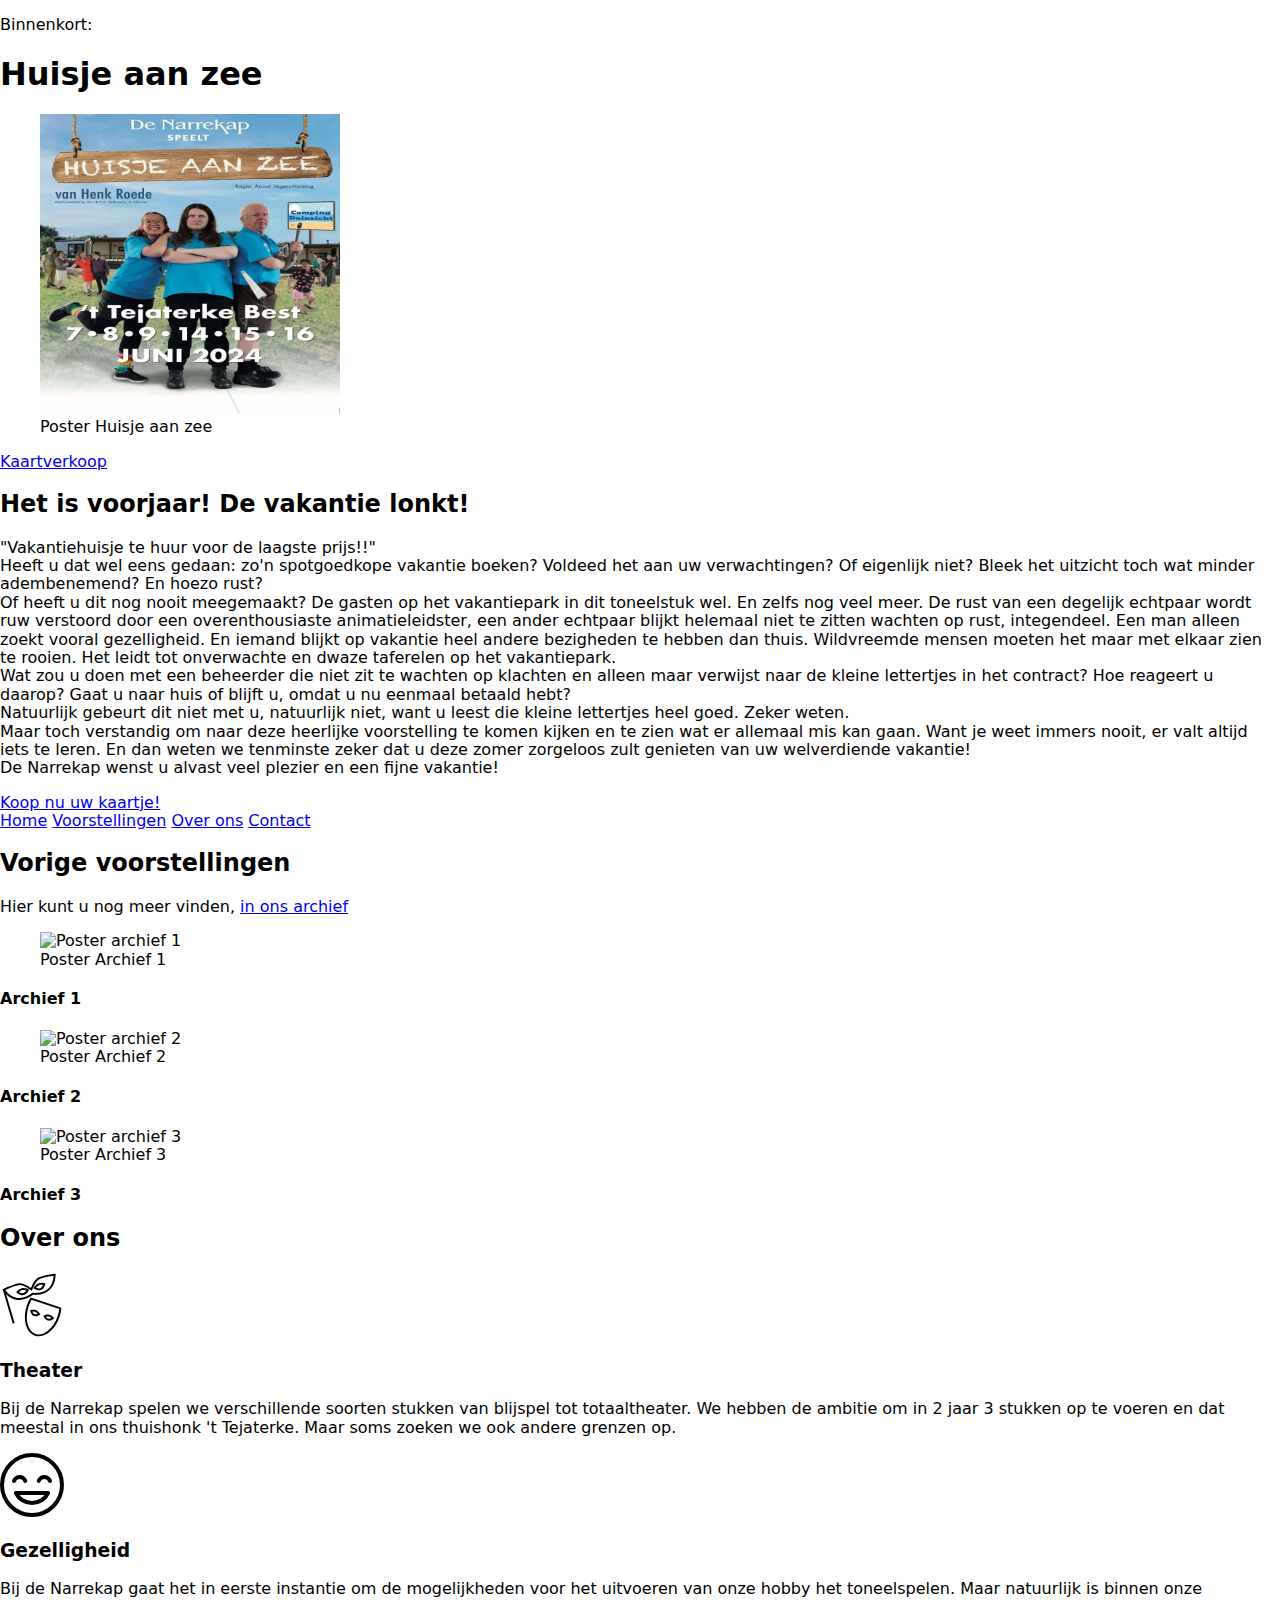
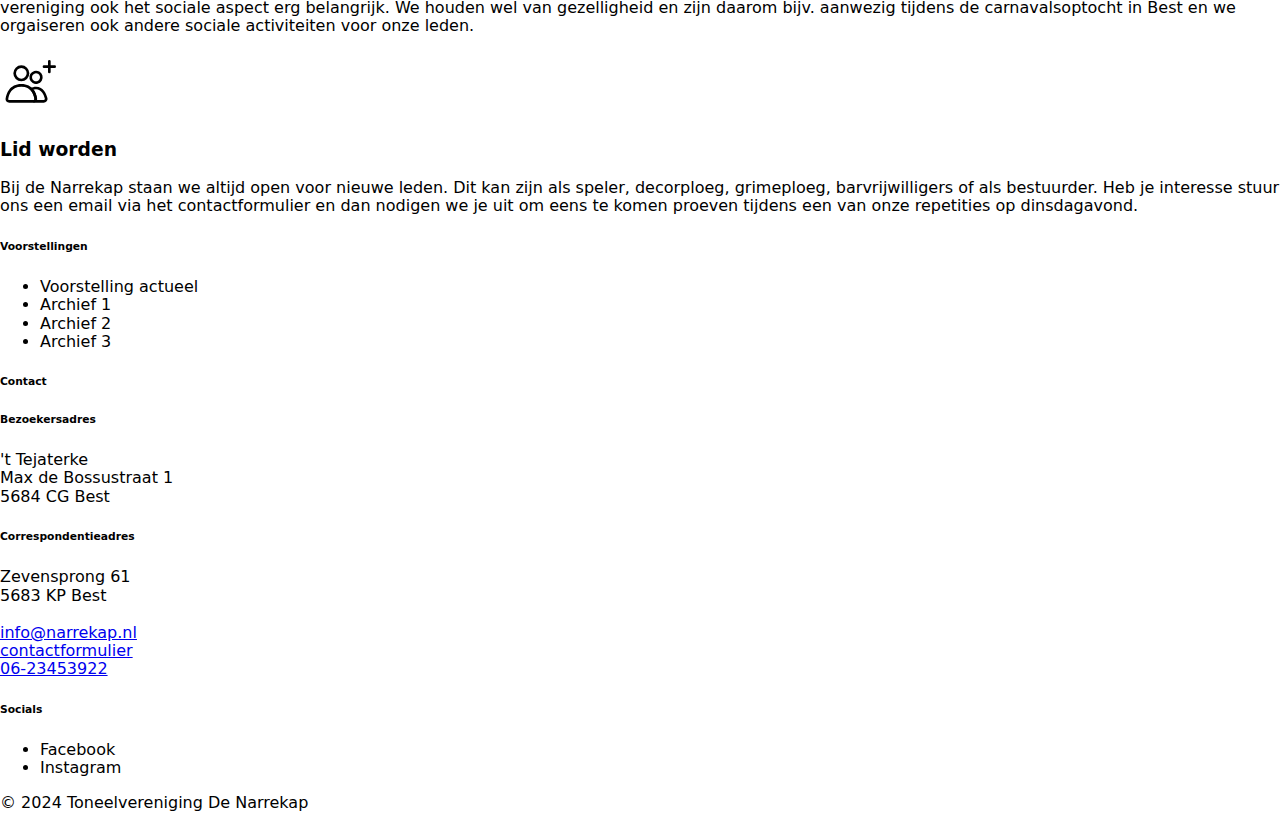
==== index.html @ ceae13e1 "Basic html layout with css resets" ====
<!DOCTYPE html>
<html lang="nl">
<head>
    <meta charset="UTF-8">
    <meta name="viewport" content="width=device-width, initial-scale=1.0">

    <link rel="stylesheet" href="style.css">

    <title>De Narrekap</title>
</head>
<body>
    <main>
        <article>
            <header>
                <p>Binnenkort:</p>
                <h1>Huisje aan zee</h1>
            </header>
            <figure>
                <picture>
                    <img src="/huisje-poster.webp" alt="Poster Huisje aan zee" loading="eager" width="300" height="300">
                </picture>
                <figcaption>Poster Huisje aan zee</figcaption>
            </figure>
            <a href="https://tejaterke.nl/" target="_blank" rel="external">Kaartverkoop</a>
            <h2>Het is voorjaar! De vakantie lonkt!</h2>
            <p>
                &quot;Vakantiehuisje te huur voor de laagste prijs!!&quot;
                <br>
                Heeft u dat wel eens gedaan: zo&apos;n spotgoedkope vakantie boeken? Voldeed het aan uw verwachtingen? Of eigenlijk niet? 
                Bleek het uitzicht toch wat minder adembenemend? En hoezo rust?
                <br>
                Of heeft u dit nog nooit meegemaakt? De gasten op het vakantiepark in dit toneelstuk wel. 
                En zelfs nog veel meer. 
                De rust van een degelijk echtpaar wordt ruw verstoord door een overenthousiaste animatieleidster, een ander echtpaar blijkt helemaal niet te zitten wachten op rust, integendeel. 
                Een man alleen zoekt vooral gezelligheid. En iemand blijkt op vakantie heel andere bezigheden te hebben dan thuis. 
                Wildvreemde mensen moeten het maar met elkaar zien te rooien. 
                Het leidt tot onverwachte en dwaze taferelen op het vakantiepark.
                <br>
                Wat zou u doen met een beheerder die niet zit te wachten op klachten en alleen maar verwijst naar de kleine lettertjes in het contract? 
                Hoe reageert u daarop? Gaat u naar huis of blijft u, omdat u nu eenmaal betaald hebt?
                <br>
                Natuurlijk gebeurt dit niet met u, natuurlijk niet, want u leest die kleine lettertjes heel goed. Zeker weten.
                <br>
                Maar toch verstandig om naar deze heerlijke voorstelling te komen kijken en te zien wat er allemaal mis kan gaan. 
                Want je weet immers nooit, er valt altijd iets te leren. En dan weten we tenminste zeker dat u deze zomer zorgeloos zult genieten van uw welverdiende vakantie!
                <br>
                De Narrekap wenst u alvast veel plezier en een fijne vakantie!
            </p>
            <a href="https://tejaterke.nl/" target="_blank" rel="external">Koop nu uw kaartje!</a>
        </article>
    </main>    
    <nav>
        <a href="/">Home</a>
        <a href="/">Voorstellingen</a>
        <a href="/">Over ons</a>
        <a href="/">Contact</a>
    </nav>
    <article>
        <header>
            <h2>Vorige voorstellingen</h2>
            <p>
                Hier kunt u nog meer vinden, 
                <a href="/">in ons archief</a>
            </p>
        </header>
        <section>
            <figure>
                <picture>
                    <img alt="Poster archief 1">
                </picture>
                <figcaption>Poster Archief 1</figcaption>
            </figure>
            <header>
                <h4>Archief 1</h4>
            </header>
        </section>        
        <section>
            <figure>
                <picture>
                    <img alt="Poster archief 2">
                </picture>
                <figcaption>Poster Archief 2</figcaption>
            </figure>
            <header>
                <h4>Archief 2</h4>
            </header>
        </section>
        <section>
            <figure>
                <picture>
                    <img alt="Poster archief 3">
                </picture>
                <figcaption>Poster Archief 3</figcaption>
            </figure>
            <header>
                <h4>Archief 3</h4>
            </header>
        </section>
    </article>
    <article>
        <header>
            <h2>Over ons</h2>
        </header>
        <section>
            <header>
                <svg width="64px" height="64px" viewBox="0 0 1024 1024" class="icon" version="1.1" xmlns="http://www.w3.org/2000/svg" fill="#000000"><g id="SVGRepo_bgCarrier" stroke-width="0"></g><g id="SVGRepo_tracerCarrier" stroke-linecap="round" stroke-linejoin="round"></g><g id="SVGRepo_iconCarrier"><path d="M498.2 409.7c-21.9 36-40.7 76.2-55.2 119.8-69.2 208.2-14.5 413.8 122.2 459.2 136.6 45.4 303.5-86.6 372.7-294.8 14.5-43.6 23.5-87.1 27.5-129L498.2 409.7z" fill="#ffffff"></path><path d="M621 1013.1c-20.8 0-41.1-3.3-60.6-9.8-36.3-12-67.8-34.4-93.6-66.6-24.5-30.5-42.9-68.4-54.7-112.6-23.8-89.6-18-196 16.4-299.5C443 481 462 439.7 485.1 401.7l6.4-10.5 490.4 162.9-1.2 12.2c-4.2 44.3-13.7 88.8-28.2 132.4-34.4 103.5-93.4 192.2-166.1 249.7-35.9 28.4-73.3 47.8-111.2 57.5-18.4 4.8-36.5 7.2-54.2 7.2zM505.1 428.2c-19.1 33.1-35.1 68.7-47.5 106.1-32.5 97.9-38.1 198-15.8 281.8C463.5 897.7 509.1 953.8 570 974c16.5 5.5 33.6 8.2 51.2 8.2 47.4 0 97.7-19.7 146-57.9 68.1-53.8 123.4-137.4 156-235.3 12.4-37.4 21-75.5 25.5-113.4L505.1 428.2z" fill="#000000"></path><path d="M624.5 660.3s-44.8 26.3-79 11.3c-34.3-15.1-45.1-65.9-45.1-65.9s37.7-10.4 72 4.7c34.3 15.1 52.1 49.9 52.1 49.9z" fill="#ffffff"></path><path d="M569.4 691.6c-11 0-21.1-2-30.1-5.9-17.4-7.7-32.3-23.6-43.1-46-7.7-16.1-10.7-30.1-10.9-30.7l-3-14.2 14-3.9c1.8-0.5 43.5-11.6 82.3 5.5s58.8 55.4 59.6 57l6.6 12.9-12.5 7.4c-0.5 0.3-13 7.6-30 12.8-11.5 3.3-22.6 5.1-32.9 5.1z m-49-73.5c5.7 14.5 16 32.6 31.3 39.4 15.3 6.7 35.6 2 50.2-3.5-7.5-9.7-19.6-22.3-35.7-29.4-16-7.2-33.5-7.6-45.8-6.5z" fill="#000000"></path><path d="M714.2 690.1s20.1 47.9 56.6 56.3c36.5 8.4 75.5-25.8 75.5-25.8s-24-30.9-60.5-39.3c-36.5-8.5-71.6 8.8-71.6 8.8z" fill="#ffffff"></path><path d="M782.6 763.1c-5.3 0-10.4-0.6-15.3-1.7-18.6-4.3-36.2-17.1-50.9-37.2-10.5-14.3-16.2-27.6-16.4-28.2l-5.6-13.4 13-6.4c1.6-0.8 40.5-19.5 81.9-10 41.3 9.5 68.1 43.4 69.2 44.9l8.9 11.5-10.9 9.6c-0.5 0.4-11.3 9.9-27.1 18.1-16.3 8.5-32.2 12.8-46.8 12.8z m-46.5-64.6c8.3 13.2 21.8 29.1 38.1 32.8 17.1 3.9 36.2-5.1 48.6-12.9-9.2-8.1-23.4-18.3-40.5-22.2-17.1-3.9-34.4-1-46.2 2.3z" fill="#000000"></path><path d="M609.4 92.7c-53.5 30.1-108 169.5-108 169.5s-121.3-87.7-182.6-84c-85.3 5.1-257.9 89.2-257.9 89.2 202.2 293.7 461.2 65 461.2 65s341.5 52 352.5-304.4c0 0-190.7 22.8-265.2 64.7z" fill="#ffffff"></path><path d="M304.7 432.5c-10.8 0-21.5-0.6-32-1.9-85.7-10.5-161.2-62.5-224.5-154.5L38 261.3l16.1-7.8c7.2-3.5 176.4-85.5 263.8-90.7 28.4-1.7 69.7 12.6 122.8 42.6 21.9 12.4 41.1 24.8 53.8 33.3 6.1-14.1 15.5-34.9 27.2-57.1 28.4-53.9 55.3-88.3 80.2-102.3 76.3-42.9 263-65.6 270.9-66.5l17.8-2.1-0.6 17.8c-3.4 111.6-38.8 196.2-105.1 251.5-45 37.5-105.1 61.1-173.9 68.2-39.3 4.1-70.7 1.7-84.2 0.3-10.6 8.5-35.8 27.5-71 45.3-50.5 25.6-102.1 38.7-151.1 38.7zM84.1 273.4c55.8 75.2 120.4 117.8 192.3 126.6 126.4 15.5 234.3-78.3 235.4-79.2l5.4-4.8 7.1 1.1c0.3 0.1 36.5 5.4 84.4 0.3 43.5-4.6 105.9-19 156.6-61.2 55.6-46.4 86.8-117.1 93-210.4-48.9 6.8-183.5 27.9-241.3 60.4-39.9 22.4-86.6 124.3-101.2 161.7l-7.3 18.5-16.1-11.7c-32.5-23.5-126.9-83.9-172.6-81.1-66.3 3.9-190.9 59.1-235.7 79.8z" fill="#000000"></path><path d="M444.3 272.6s-26.5 57.6-71.4 66.3c-44.9 8.7-91.1-34.7-91.1-34.7s30.6-36.7 75.5-45.4c44.9-8.7 87 13.8 87 13.8z" fill="#ffffff"></path><path d="M360.7 355.5c-46.3 0-87.5-38.2-89.4-40l-10.6-10 9.3-11.2c1.4-1.7 34.7-41 84.4-50.7 49.7-9.7 95.3 14.3 97.2 15.3l12.8 6.8-6.1 13.2c-1.2 2.6-30.4 64.9-82.5 75-5 1.2-10.1 1.6-15.1 1.6zM304.9 303c3.9 2.8 8.6 5.9 13.8 8.8 13.2 7.5 32.9 15.6 51.2 12 18.4-3.6 33.5-18.5 43-30.4 3.7-4.7 6.9-9.3 9.5-13.3-14.6-5.1-38.2-10.8-62.2-6.2-24.1 4.8-43.7 18.9-55.3 29.1z" fill="#000000"></path><path d="M555 240.1s53.5 34.1 95.9 17.1 57.8-78.5 57.8-78.5-45.6-14.3-88 2.7-65.7 58.7-65.7 58.7z" fill="#ffffff"></path><path d="M624.9 277.3c-39.6 0-76.2-23-78.2-24.2l-12.3-7.8 7.1-12.7c1.1-1.9 26.4-46.7 73.4-65.5 47-18.8 96.3-3.7 98.4-3.1l13.9 4.3-3.5 14.1c-0.7 2.8-17.8 69.4-67 89.1-10.4 4.2-21.2 5.8-31.8 5.8z m-47.4-42.7c4.4 2 9.5 4.2 15.2 6.1 14.4 4.9 35.2 9.2 52.6 2.3 17.4-6.9 29.5-24.4 36.6-37.8 2.8-5.3 5.1-10.4 6.8-14.9-15.3-2.3-39.5-3.5-62.2 5.5-22.8 9-39.5 26.6-49 38.8z" fill="#000000"></path><path d="M75.654 262.987l158.428 538.799-29.55 8.688L46.105 271.675z" fill="#000000"></path></g></svg>
                <h3>Theater</h3>
            </header>
            <p>
                Bij de Narrekap spelen we verschillende soorten stukken van blijspel tot totaaltheater. 
                We hebben de ambitie om in 2 jaar 3 stukken op te voeren en dat meestal in ons thuishonk &apos;t Tejaterke. 
                Maar soms zoeken we ook andere grenzen op.
            </p>
        </section>
        <section>
            <header>
                <svg width="64px" height="64px" viewBox="0 0 24 24" fill="none" xmlns="http://www.w3.org/2000/svg"><g id="SVGRepo_bgCarrier" stroke-width="0"></g><g id="SVGRepo_tracerCarrier" stroke-linecap="round" stroke-linejoin="round"></g><g id="SVGRepo_iconCarrier"> <path d="M12 23.25C18.2132 23.25 23.25 18.2132 23.25 12C23.25 5.7868 18.2132 0.75 12 0.75C5.7868 0.75 0.75 5.7868 0.75 12C0.75 18.2132 5.7868 23.25 12 23.25Z" stroke="#000000" stroke-width="1.5" stroke-linecap="round" stroke-linejoin="round"></path> <path d="M11.9982 18.7542C13.2563 18.7542 14.4893 18.4027 15.5583 17.7394C16.6202 17.0804 17.4782 16.1399 18.0371 15.0224L5.94824 15C6.50681 16.1273 7.3692 17.076 8.43818 17.7394C9.50715 18.4027 10.7402 18.7542 11.9982 18.7542Z" stroke="#000000" stroke-width="1.5" stroke-linecap="round" stroke-linejoin="round"></path> <path d="M18.75 10.5005C18.595 10.0617 18.3077 9.68178 17.9278 9.41305C17.5478 9.14432 17.0939 9.00001 16.6285 9.00001C16.1631 9.00001 15.7092 9.14432 15.3292 9.41305C14.9572 9.67617 14.6741 10.0459 14.5169 10.4731" stroke="#000000" stroke-width="1.5" stroke-linecap="round" stroke-linejoin="round"></path> <path d="M5.25004 10.5005C5.40506 10.0617 5.69233 9.68178 6.07228 9.41305C6.45223 9.14432 6.90616 9.00001 7.37154 9.00001C7.83692 9.00001 8.29085 9.14432 8.6708 9.41305C9.04416 9.67713 9.32804 10.0486 9.48486 10.4778" stroke="#000000" stroke-width="1.5" stroke-linecap="round" stroke-linejoin="round"></path> </g></svg>
                <h3>Gezelligheid</h3>
            </header>            
            <p>
                Bij de Narrekap gaat het in eerste instantie om de mogelijkheden voor het uitvoeren van onze hobby het toneelspelen. 
                Maar natuurlijk is binnen onze vereniging ook het sociale aspect erg belangrijk. 
                We houden wel van gezelligheid en zijn daarom bijv. aanwezig tijdens de carnavalsoptocht in Best en we orgaiseren ook andere sociale activiteiten voor onze leden.
            </p>
        </section>
        <section>
            <header>
                <svg width="64px" height="64px" viewBox="0 0 24 24" fill="none" xmlns="http://www.w3.org/2000/svg"><g id="SVGRepo_bgCarrier" stroke-width="0"></g><g id="SVGRepo_tracerCarrier" stroke-linecap="round" stroke-linejoin="round"></g><g id="SVGRepo_iconCarrier"> <circle cx="8" cy="8" r="2.5" stroke="#000" stroke-linecap="round"></circle> <path d="M11.7679 8.5C12.0332 8.04063 12.47 7.70543 12.9824 7.56815C13.4947 7.43086 14.0406 7.50273 14.5 7.76795C14.9594 8.03317 15.2946 8.47 15.4319 8.98236C15.5691 9.49472 15.4973 10.0406 15.2321 10.5C14.9668 10.9594 14.53 11.2946 14.0176 11.4319C13.5053 11.5691 12.9594 11.4973 12.5 11.2321C12.0406 10.9668 11.7054 10.53 11.5681 10.0176C11.4309 9.50528 11.5027 8.95937 11.7679 8.5L11.7679 8.5Z" stroke="#000"></path> <path d="M13.4054 17.507L13.8992 17.4282L13.4054 17.507ZM12.5 18H3.50002V19H12.5V18ZM3.08839 17.5857C3.21821 16.7717 3.53039 15.6148 4.26396 14.671C4.97934 13.7507 6.11871 13 8.00002 13V12C5.80109 12 4.37371 12.9004 3.47442 14.0573C2.59334 15.1909 2.24293 16.5374 2.10087 17.4282L3.08839 17.5857ZM8.00002 13C9.88133 13 11.0207 13.7507 11.7361 14.671C12.4697 15.6148 12.7818 16.7717 12.9117 17.5857L13.8992 17.4282C13.7571 16.5374 13.4067 15.1909 12.5256 14.0573C11.6263 12.9004 10.199 12 8.00002 12V13ZM3.50002 18C3.20827 18 3.05697 17.7827 3.08839 17.5857L2.10087 17.4282C1.95832 18.322 2.6872 19 3.50002 19V18ZM12.5 19C13.3128 19 14.0417 18.322 13.8992 17.4282L12.9117 17.5857C12.9431 17.7827 12.7918 18 12.5 18V19Z" fill="#000"></path> <path d="M17.2966 17.4162L16.8116 17.5377L17.2966 17.4162ZM11.8004 13.9808L11.5324 13.5586L11.0173 13.8855L11.4391 14.3264L11.8004 13.9808ZM13.4054 17.507L13.8992 17.4282L13.4054 17.507ZM16.3951 18H12.5V19H16.3951V18ZM16.8116 17.5377C16.8654 17.7526 16.7076 18 16.3951 18V19C17.2658 19 18.0152 18.2277 17.7816 17.2948L16.8116 17.5377ZM13.5001 14C14.5278 14 15.2496 14.5027 15.7784 15.2069C16.3178 15.9253 16.6345 16.8306 16.8116 17.5377L17.7816 17.2948C17.5905 16.5315 17.2329 15.4787 16.5781 14.6065C15.9126 13.7203 14.9202 13 13.5001 13V14ZM12.0683 14.4029C12.4581 14.1556 12.9262 14 13.5001 14V13C12.732 13 12.0787 13.2119 11.5324 13.5586L12.0683 14.4029ZM11.4391 14.3264C12.3863 15.3166 12.7647 16.6646 12.9116 17.5857L13.8992 17.4282C13.7397 16.4285 13.3158 14.8416 12.1617 13.6351L11.4391 14.3264ZM12.9116 17.5857C12.9431 17.7827 12.7918 18 12.5 18V19C13.3128 19 14.0417 18.322 13.8992 17.4282L12.9116 17.5857Z" fill="#000"></path> <rect x="16.25" y="5.25" width="4.5" height="0.5" rx="0.25" stroke="#000" stroke-width="0.5" stroke-linecap="round"></rect> <rect x="18.75" y="3.25" width="4.5" height="0.5" rx="0.25" transform="rotate(90 18.75 3.25)" stroke="#000" stroke-width="0.5" stroke-linecap="round"></rect> </g></svg>
                <h3>Lid worden</h3>
            </header>            
            <p>
                Bij de Narrekap staan we altijd open voor nieuwe leden. 
                Dit kan zijn als speler, decorploeg, grimeploeg, barvrijwilligers of als bestuurder. 
                Heb je interesse stuur ons een email via het contactformulier en dan nodigen we je uit om eens te komen proeven tijdens een van onze repetities op dinsdagavond.
            </p>
        </section>
    </article>
    <footer>
        <section>
            <header>
                <h6>Voorstellingen</h6>
            </header>
            <ul>
                <li>Voorstelling actueel</li>
                <li>Archief 1</li>
                <li>Archief 2</li>
                <li>Archief 3</li>
            </ul>
        </section>
        <section>
            <header>
                <h6>Contact</h6>
            </header>
            <h6>Bezoekersadres</h6>
            <address>
                &apos;t Tejaterke
                <br>
                Max de Bossustraat 1
                <br>
                5684 CG Best
            </address>
            <h6>Correspondentieadres</h6>
            <address>
                Zevensprong 61
                <br>
                5683 KP Best
                <br>
                <br>
                <a href="mailto:info@narrekap.nl">info@narrekap.nl</a> 
                <br>
                <a href="/contact">contactformulier</a>
                <br>
                <a href="tel:+31623453922">06-23453922</a>
            </address>
        </section>
        <section>
            <header>
                <h6>Socials</h6>
            </header>
            <ul>
                <li>Facebook</li>
                <li>Instagram</li>
            </ul>
        </section>
        <p>
            &copy; 2024
            Toneelvereniging De Narrekap
        </p>
    </footer>
</body>
</html>
---- style.css ----
@import "modern-normalize.min.css";
@import "resets.css";
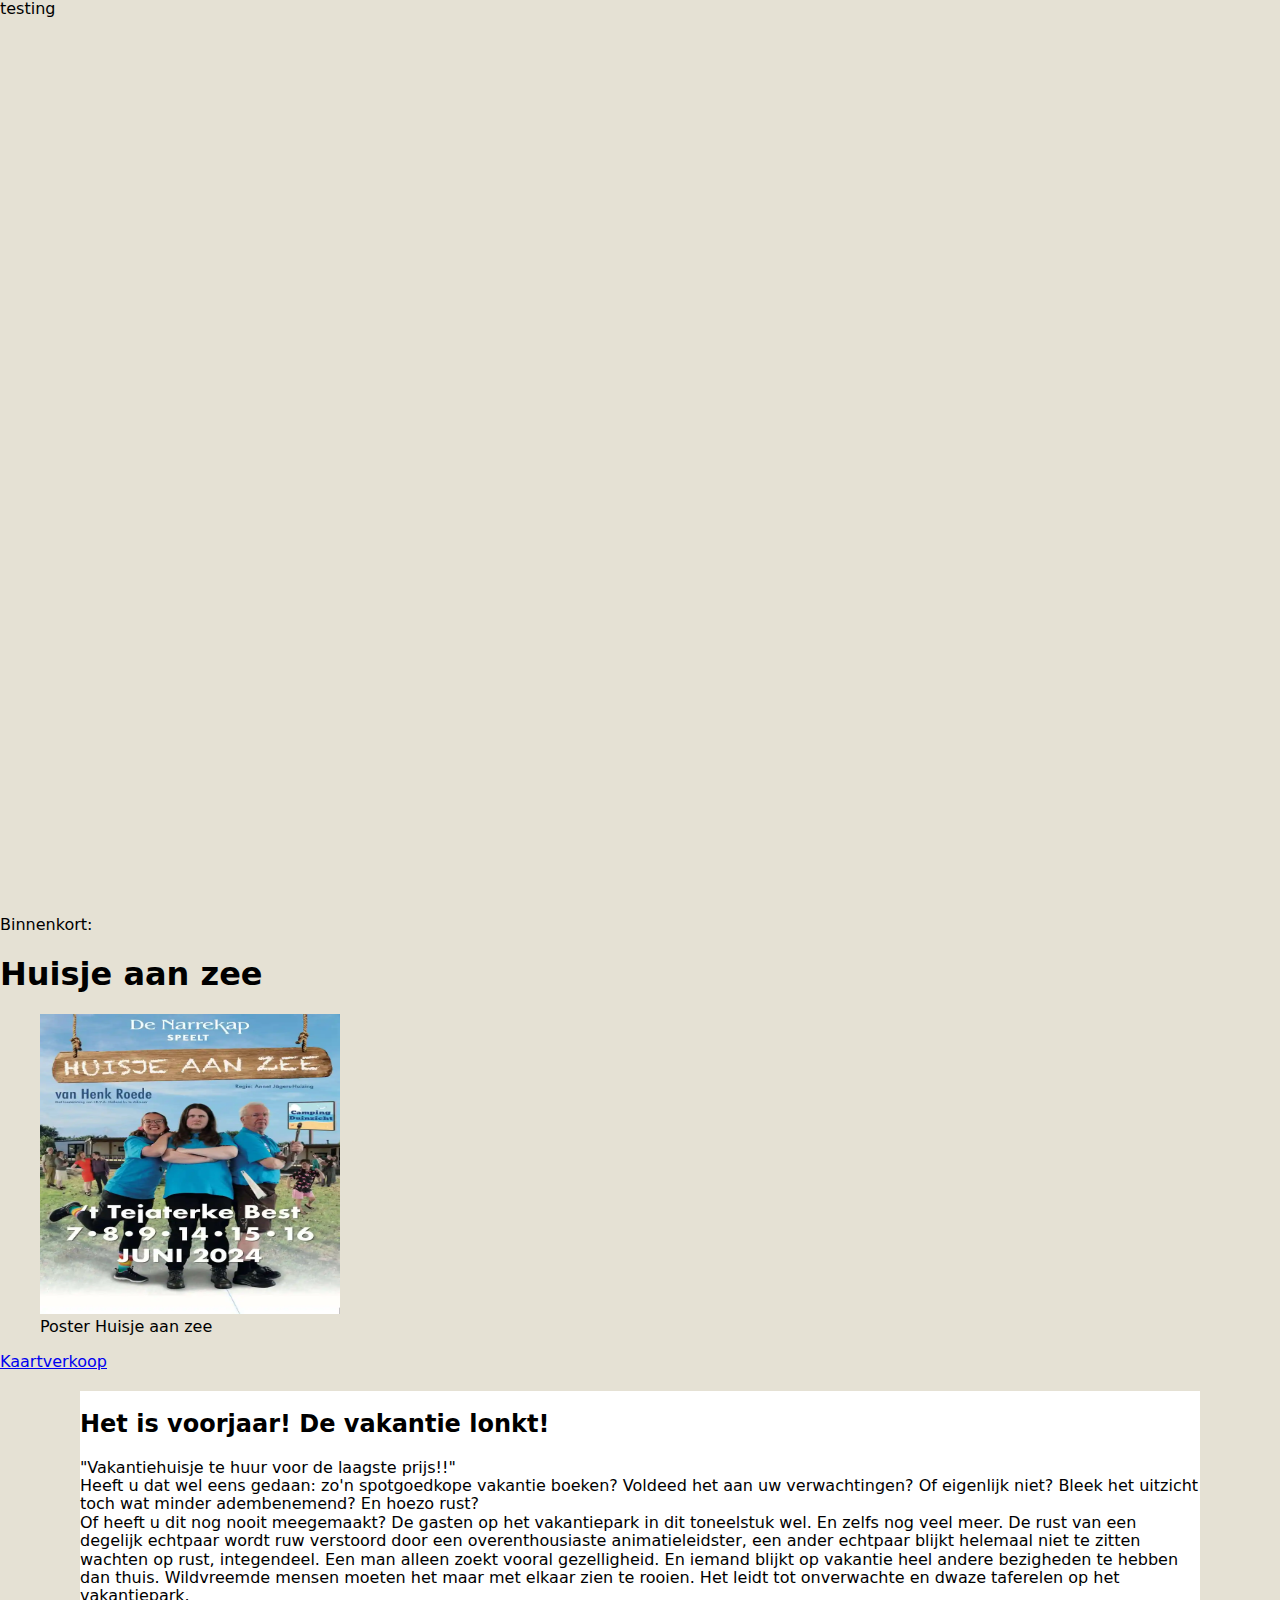
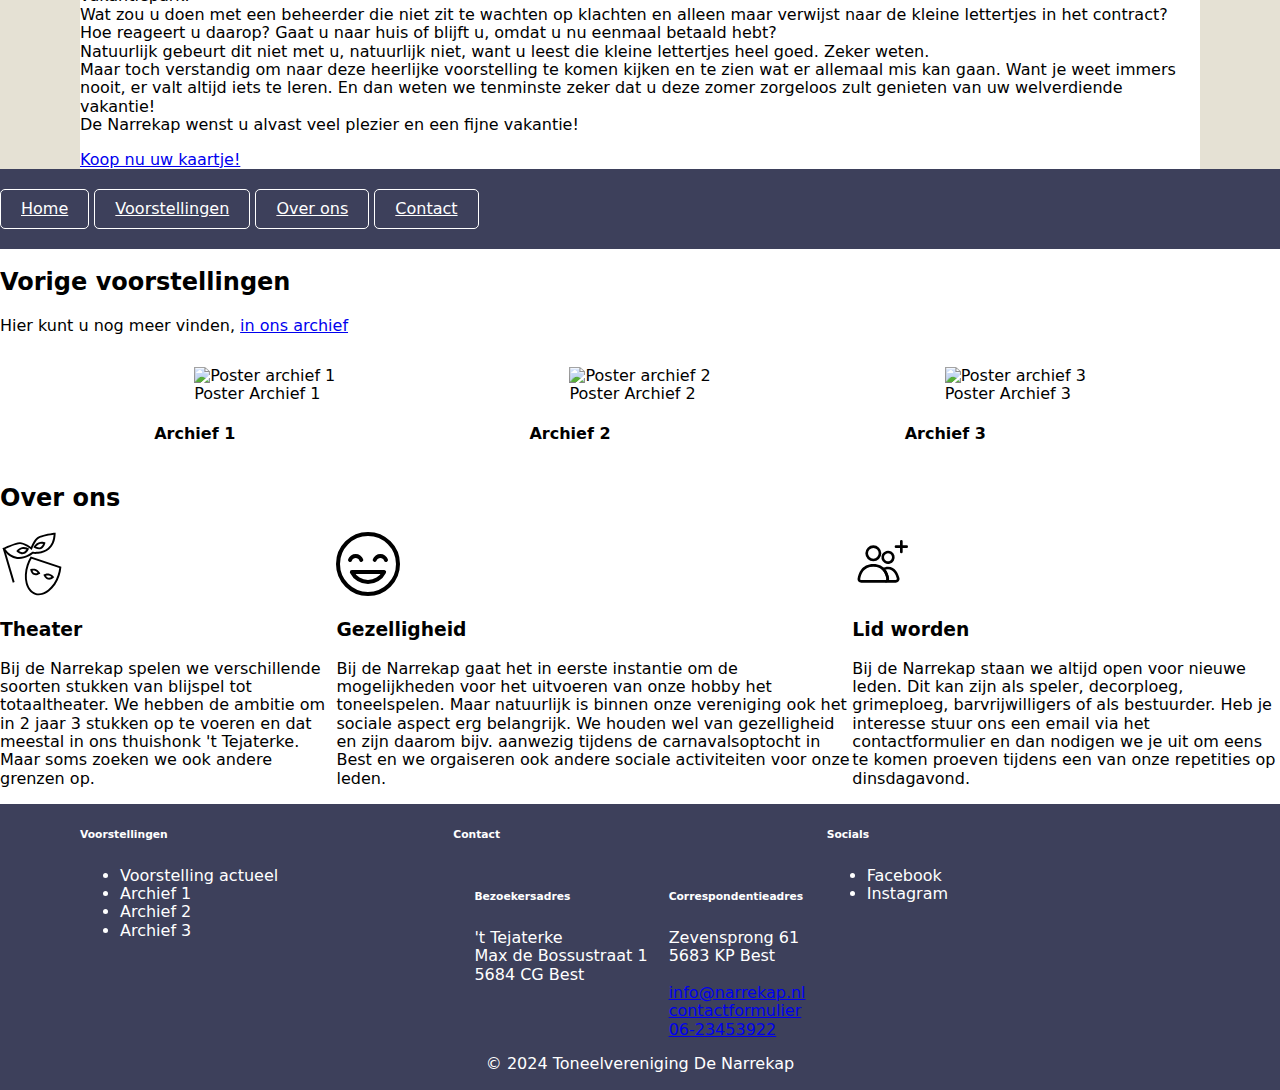
==== commit d1c66579: "Blocking out layout styling" ====
--- a/index.html
+++ b/index.html
@@ -9,8 +9,11 @@
     <title>De Narrekap</title>
 </head>
 <body>
+    <div id="test">
+        testing
+    </div>
     <main>
-        <article>
+        <section id="header-banner">
             <header>
                 <p>Binnenkort:</p>
                 <h1>Huisje aan zee</h1>
@@ -22,6 +25,8 @@
                 <figcaption>Poster Huisje aan zee</figcaption>
             </figure>
             <a href="https://tejaterke.nl/" target="_blank" rel="external">Kaartverkoop</a>
+        </section>
+        <article id="header-content">
             <h2>Het is voorjaar! De vakantie lonkt!</h2>
             <p>
                 &quot;Vakantiehuisje te huur voor de laagste prijs!!&quot;
@@ -55,7 +60,7 @@
         <a href="/">Over ons</a>
         <a href="/">Contact</a>
     </nav>
-    <article>
+    <article id="block-one" class="block">
         <header>
             <h2>Vorige voorstellingen</h2>
             <p>
@@ -63,80 +68,84 @@
                 <a href="/">in ons archief</a>
             </p>
         </header>
-        <section>
-            <figure>
-                <picture>
-                    <img alt="Poster archief 1">
-                </picture>
-                <figcaption>Poster Archief 1</figcaption>
-            </figure>
-            <header>
-                <h4>Archief 1</h4>
-            </header>
-        </section>        
-        <section>
-            <figure>
-                <picture>
-                    <img alt="Poster archief 2">
-                </picture>
-                <figcaption>Poster Archief 2</figcaption>
-            </figure>
-            <header>
-                <h4>Archief 2</h4>
-            </header>
-        </section>
-        <section>
-            <figure>
-                <picture>
-                    <img alt="Poster archief 3">
-                </picture>
-                <figcaption>Poster Archief 3</figcaption>
-            </figure>
-            <header>
-                <h4>Archief 3</h4>
-            </header>
-        </section>
+        <div class="block-content flex flex-center-evenly">
+            <section>
+                <figure>
+                    <picture>
+                        <img alt="Poster archief 1">
+                    </picture>
+                    <figcaption>Poster Archief 1</figcaption>
+                </figure>
+                <header>
+                    <h4>Archief 1</h4>
+                </header>
+            </section>        
+            <section>
+                <figure>
+                    <picture>
+                        <img alt="Poster archief 2">
+                    </picture>
+                    <figcaption>Poster Archief 2</figcaption>
+                </figure>
+                <header>
+                    <h4>Archief 2</h4>
+                </header>
+            </section>
+            <section>
+                <figure>
+                    <picture>
+                        <img alt="Poster archief 3">
+                    </picture>
+                    <figcaption>Poster Archief 3</figcaption>
+                </figure>
+                <header>
+                    <h4>Archief 3</h4>
+                </header>
+            </section>
+        </div>
     </article>
-    <article>
+    <article id="block-two" class="block">
         <header>
             <h2>Over ons</h2>
         </header>
-        <section>
-            <header>
-                <svg width="64px" height="64px" viewBox="0 0 1024 1024" class="icon" version="1.1" xmlns="http://www.w3.org/2000/svg" fill="#000000"><g id="SVGRepo_bgCarrier" stroke-width="0"></g><g id="SVGRepo_tracerCarrier" stroke-linecap="round" stroke-linejoin="round"></g><g id="SVGRepo_iconCarrier"><path d="M498.2 409.7c-21.9 36-40.7 76.2-55.2 119.8-69.2 208.2-14.5 413.8 122.2 459.2 136.6 45.4 303.5-86.6 372.7-294.8 14.5-43.6 23.5-87.1 27.5-129L498.2 409.7z" fill="#ffffff"></path><path d="M621 1013.1c-20.8 0-41.1-3.3-60.6-9.8-36.3-12-67.8-34.4-93.6-66.6-24.5-30.5-42.9-68.4-54.7-112.6-23.8-89.6-18-196 16.4-299.5C443 481 462 439.7 485.1 401.7l6.4-10.5 490.4 162.9-1.2 12.2c-4.2 44.3-13.7 88.8-28.2 132.4-34.4 103.5-93.4 192.2-166.1 249.7-35.9 28.4-73.3 47.8-111.2 57.5-18.4 4.8-36.5 7.2-54.2 7.2zM505.1 428.2c-19.1 33.1-35.1 68.7-47.5 106.1-32.5 97.9-38.1 198-15.8 281.8C463.5 897.7 509.1 953.8 570 974c16.5 5.5 33.6 8.2 51.2 8.2 47.4 0 97.7-19.7 146-57.9 68.1-53.8 123.4-137.4 156-235.3 12.4-37.4 21-75.5 25.5-113.4L505.1 428.2z" fill="#000000"></path><path d="M624.5 660.3s-44.8 26.3-79 11.3c-34.3-15.1-45.1-65.9-45.1-65.9s37.7-10.4 72 4.7c34.3 15.1 52.1 49.9 52.1 49.9z" fill="#ffffff"></path><path d="M569.4 691.6c-11 0-21.1-2-30.1-5.9-17.4-7.7-32.3-23.6-43.1-46-7.7-16.1-10.7-30.1-10.9-30.7l-3-14.2 14-3.9c1.8-0.5 43.5-11.6 82.3 5.5s58.8 55.4 59.6 57l6.6 12.9-12.5 7.4c-0.5 0.3-13 7.6-30 12.8-11.5 3.3-22.6 5.1-32.9 5.1z m-49-73.5c5.7 14.5 16 32.6 31.3 39.4 15.3 6.7 35.6 2 50.2-3.5-7.5-9.7-19.6-22.3-35.7-29.4-16-7.2-33.5-7.6-45.8-6.5z" fill="#000000"></path><path d="M714.2 690.1s20.1 47.9 56.6 56.3c36.5 8.4 75.5-25.8 75.5-25.8s-24-30.9-60.5-39.3c-36.5-8.5-71.6 8.8-71.6 8.8z" fill="#ffffff"></path><path d="M782.6 763.1c-5.3 0-10.4-0.6-15.3-1.7-18.6-4.3-36.2-17.1-50.9-37.2-10.5-14.3-16.2-27.6-16.4-28.2l-5.6-13.4 13-6.4c1.6-0.8 40.5-19.5 81.9-10 41.3 9.5 68.1 43.4 69.2 44.9l8.9 11.5-10.9 9.6c-0.5 0.4-11.3 9.9-27.1 18.1-16.3 8.5-32.2 12.8-46.8 12.8z m-46.5-64.6c8.3 13.2 21.8 29.1 38.1 32.8 17.1 3.9 36.2-5.1 48.6-12.9-9.2-8.1-23.4-18.3-40.5-22.2-17.1-3.9-34.4-1-46.2 2.3z" fill="#000000"></path><path d="M609.4 92.7c-53.5 30.1-108 169.5-108 169.5s-121.3-87.7-182.6-84c-85.3 5.1-257.9 89.2-257.9 89.2 202.2 293.7 461.2 65 461.2 65s341.5 52 352.5-304.4c0 0-190.7 22.8-265.2 64.7z" fill="#ffffff"></path><path d="M304.7 432.5c-10.8 0-21.5-0.6-32-1.9-85.7-10.5-161.2-62.5-224.5-154.5L38 261.3l16.1-7.8c7.2-3.5 176.4-85.5 263.8-90.7 28.4-1.7 69.7 12.6 122.8 42.6 21.9 12.4 41.1 24.8 53.8 33.3 6.1-14.1 15.5-34.9 27.2-57.1 28.4-53.9 55.3-88.3 80.2-102.3 76.3-42.9 263-65.6 270.9-66.5l17.8-2.1-0.6 17.8c-3.4 111.6-38.8 196.2-105.1 251.5-45 37.5-105.1 61.1-173.9 68.2-39.3 4.1-70.7 1.7-84.2 0.3-10.6 8.5-35.8 27.5-71 45.3-50.5 25.6-102.1 38.7-151.1 38.7zM84.1 273.4c55.8 75.2 120.4 117.8 192.3 126.6 126.4 15.5 234.3-78.3 235.4-79.2l5.4-4.8 7.1 1.1c0.3 0.1 36.5 5.4 84.4 0.3 43.5-4.6 105.9-19 156.6-61.2 55.6-46.4 86.8-117.1 93-210.4-48.9 6.8-183.5 27.9-241.3 60.4-39.9 22.4-86.6 124.3-101.2 161.7l-7.3 18.5-16.1-11.7c-32.5-23.5-126.9-83.9-172.6-81.1-66.3 3.9-190.9 59.1-235.7 79.8z" fill="#000000"></path><path d="M444.3 272.6s-26.5 57.6-71.4 66.3c-44.9 8.7-91.1-34.7-91.1-34.7s30.6-36.7 75.5-45.4c44.9-8.7 87 13.8 87 13.8z" fill="#ffffff"></path><path d="M360.7 355.5c-46.3 0-87.5-38.2-89.4-40l-10.6-10 9.3-11.2c1.4-1.7 34.7-41 84.4-50.7 49.7-9.7 95.3 14.3 97.2 15.3l12.8 6.8-6.1 13.2c-1.2 2.6-30.4 64.9-82.5 75-5 1.2-10.1 1.6-15.1 1.6zM304.9 303c3.9 2.8 8.6 5.9 13.8 8.8 13.2 7.5 32.9 15.6 51.2 12 18.4-3.6 33.5-18.5 43-30.4 3.7-4.7 6.9-9.3 9.5-13.3-14.6-5.1-38.2-10.8-62.2-6.2-24.1 4.8-43.7 18.9-55.3 29.1z" fill="#000000"></path><path d="M555 240.1s53.5 34.1 95.9 17.1 57.8-78.5 57.8-78.5-45.6-14.3-88 2.7-65.7 58.7-65.7 58.7z" fill="#ffffff"></path><path d="M624.9 277.3c-39.6 0-76.2-23-78.2-24.2l-12.3-7.8 7.1-12.7c1.1-1.9 26.4-46.7 73.4-65.5 47-18.8 96.3-3.7 98.4-3.1l13.9 4.3-3.5 14.1c-0.7 2.8-17.8 69.4-67 89.1-10.4 4.2-21.2 5.8-31.8 5.8z m-47.4-42.7c4.4 2 9.5 4.2 15.2 6.1 14.4 4.9 35.2 9.2 52.6 2.3 17.4-6.9 29.5-24.4 36.6-37.8 2.8-5.3 5.1-10.4 6.8-14.9-15.3-2.3-39.5-3.5-62.2 5.5-22.8 9-39.5 26.6-49 38.8z" fill="#000000"></path><path d="M75.654 262.987l158.428 538.799-29.55 8.688L46.105 271.675z" fill="#000000"></path></g></svg>
-                <h3>Theater</h3>
-            </header>
-            <p>
-                Bij de Narrekap spelen we verschillende soorten stukken van blijspel tot totaaltheater. 
-                We hebben de ambitie om in 2 jaar 3 stukken op te voeren en dat meestal in ons thuishonk &apos;t Tejaterke. 
-                Maar soms zoeken we ook andere grenzen op.
-            </p>
-        </section>
-        <section>
-            <header>
-                <svg width="64px" height="64px" viewBox="0 0 24 24" fill="none" xmlns="http://www.w3.org/2000/svg"><g id="SVGRepo_bgCarrier" stroke-width="0"></g><g id="SVGRepo_tracerCarrier" stroke-linecap="round" stroke-linejoin="round"></g><g id="SVGRepo_iconCarrier"> <path d="M12 23.25C18.2132 23.25 23.25 18.2132 23.25 12C23.25 5.7868 18.2132 0.75 12 0.75C5.7868 0.75 0.75 5.7868 0.75 12C0.75 18.2132 5.7868 23.25 12 23.25Z" stroke="#000000" stroke-width="1.5" stroke-linecap="round" stroke-linejoin="round"></path> <path d="M11.9982 18.7542C13.2563 18.7542 14.4893 18.4027 15.5583 17.7394C16.6202 17.0804 17.4782 16.1399 18.0371 15.0224L5.94824 15C6.50681 16.1273 7.3692 17.076 8.43818 17.7394C9.50715 18.4027 10.7402 18.7542 11.9982 18.7542Z" stroke="#000000" stroke-width="1.5" stroke-linecap="round" stroke-linejoin="round"></path> <path d="M18.75 10.5005C18.595 10.0617 18.3077 9.68178 17.9278 9.41305C17.5478 9.14432 17.0939 9.00001 16.6285 9.00001C16.1631 9.00001 15.7092 9.14432 15.3292 9.41305C14.9572 9.67617 14.6741 10.0459 14.5169 10.4731" stroke="#000000" stroke-width="1.5" stroke-linecap="round" stroke-linejoin="round"></path> <path d="M5.25004 10.5005C5.40506 10.0617 5.69233 9.68178 6.07228 9.41305C6.45223 9.14432 6.90616 9.00001 7.37154 9.00001C7.83692 9.00001 8.29085 9.14432 8.6708 9.41305C9.04416 9.67713 9.32804 10.0486 9.48486 10.4778" stroke="#000000" stroke-width="1.5" stroke-linecap="round" stroke-linejoin="round"></path> </g></svg>
-                <h3>Gezelligheid</h3>
-            </header>            
-            <p>
-                Bij de Narrekap gaat het in eerste instantie om de mogelijkheden voor het uitvoeren van onze hobby het toneelspelen. 
-                Maar natuurlijk is binnen onze vereniging ook het sociale aspect erg belangrijk. 
-                We houden wel van gezelligheid en zijn daarom bijv. aanwezig tijdens de carnavalsoptocht in Best en we orgaiseren ook andere sociale activiteiten voor onze leden.
-            </p>
-        </section>
-        <section>
-            <header>
-                <svg width="64px" height="64px" viewBox="0 0 24 24" fill="none" xmlns="http://www.w3.org/2000/svg"><g id="SVGRepo_bgCarrier" stroke-width="0"></g><g id="SVGRepo_tracerCarrier" stroke-linecap="round" stroke-linejoin="round"></g><g id="SVGRepo_iconCarrier"> <circle cx="8" cy="8" r="2.5" stroke="#000" stroke-linecap="round"></circle> <path d="M11.7679 8.5C12.0332 8.04063 12.47 7.70543 12.9824 7.56815C13.4947 7.43086 14.0406 7.50273 14.5 7.76795C14.9594 8.03317 15.2946 8.47 15.4319 8.98236C15.5691 9.49472 15.4973 10.0406 15.2321 10.5C14.9668 10.9594 14.53 11.2946 14.0176 11.4319C13.5053 11.5691 12.9594 11.4973 12.5 11.2321C12.0406 10.9668 11.7054 10.53 11.5681 10.0176C11.4309 9.50528 11.5027 8.95937 11.7679 8.5L11.7679 8.5Z" stroke="#000"></path> <path d="M13.4054 17.507L13.8992 17.4282L13.4054 17.507ZM12.5 18H3.50002V19H12.5V18ZM3.08839 17.5857C3.21821 16.7717 3.53039 15.6148 4.26396 14.671C4.97934 13.7507 6.11871 13 8.00002 13V12C5.80109 12 4.37371 12.9004 3.47442 14.0573C2.59334 15.1909 2.24293 16.5374 2.10087 17.4282L3.08839 17.5857ZM8.00002 13C9.88133 13 11.0207 13.7507 11.7361 14.671C12.4697 15.6148 12.7818 16.7717 12.9117 17.5857L13.8992 17.4282C13.7571 16.5374 13.4067 15.1909 12.5256 14.0573C11.6263 12.9004 10.199 12 8.00002 12V13ZM3.50002 18C3.20827 18 3.05697 17.7827 3.08839 17.5857L2.10087 17.4282C1.95832 18.322 2.6872 19 3.50002 19V18ZM12.5 19C13.3128 19 14.0417 18.322 13.8992 17.4282L12.9117 17.5857C12.9431 17.7827 12.7918 18 12.5 18V19Z" fill="#000"></path> <path d="M17.2966 17.4162L16.8116 17.5377L17.2966 17.4162ZM11.8004 13.9808L11.5324 13.5586L11.0173 13.8855L11.4391 14.3264L11.8004 13.9808ZM13.4054 17.507L13.8992 17.4282L13.4054 17.507ZM16.3951 18H12.5V19H16.3951V18ZM16.8116 17.5377C16.8654 17.7526 16.7076 18 16.3951 18V19C17.2658 19 18.0152 18.2277 17.7816 17.2948L16.8116 17.5377ZM13.5001 14C14.5278 14 15.2496 14.5027 15.7784 15.2069C16.3178 15.9253 16.6345 16.8306 16.8116 17.5377L17.7816 17.2948C17.5905 16.5315 17.2329 15.4787 16.5781 14.6065C15.9126 13.7203 14.9202 13 13.5001 13V14ZM12.0683 14.4029C12.4581 14.1556 12.9262 14 13.5001 14V13C12.732 13 12.0787 13.2119 11.5324 13.5586L12.0683 14.4029ZM11.4391 14.3264C12.3863 15.3166 12.7647 16.6646 12.9116 17.5857L13.8992 17.4282C13.7397 16.4285 13.3158 14.8416 12.1617 13.6351L11.4391 14.3264ZM12.9116 17.5857C12.9431 17.7827 12.7918 18 12.5 18V19C13.3128 19 14.0417 18.322 13.8992 17.4282L12.9116 17.5857Z" fill="#000"></path> <rect x="16.25" y="5.25" width="4.5" height="0.5" rx="0.25" stroke="#000" stroke-width="0.5" stroke-linecap="round"></rect> <rect x="18.75" y="3.25" width="4.5" height="0.5" rx="0.25" transform="rotate(90 18.75 3.25)" stroke="#000" stroke-width="0.5" stroke-linecap="round"></rect> </g></svg>
-                <h3>Lid worden</h3>
-            </header>            
-            <p>
-                Bij de Narrekap staan we altijd open voor nieuwe leden. 
-                Dit kan zijn als speler, decorploeg, grimeploeg, barvrijwilligers of als bestuurder. 
-                Heb je interesse stuur ons een email via het contactformulier en dan nodigen we je uit om eens te komen proeven tijdens een van onze repetities op dinsdagavond.
-            </p>
-        </section>
+        <div class="block-content flex flex-center-evenly">
+            <section>
+                <header>
+                    <svg width="64px" height="64px" viewBox="0 0 1024 1024" class="icon" version="1.1" xmlns="http://www.w3.org/2000/svg" fill="#000000"><g id="SVGRepo_bgCarrier" stroke-width="0"></g><g id="SVGRepo_tracerCarrier" stroke-linecap="round" stroke-linejoin="round"></g><g id="SVGRepo_iconCarrier"><path d="M498.2 409.7c-21.9 36-40.7 76.2-55.2 119.8-69.2 208.2-14.5 413.8 122.2 459.2 136.6 45.4 303.5-86.6 372.7-294.8 14.5-43.6 23.5-87.1 27.5-129L498.2 409.7z" fill="#ffffff"></path><path d="M621 1013.1c-20.8 0-41.1-3.3-60.6-9.8-36.3-12-67.8-34.4-93.6-66.6-24.5-30.5-42.9-68.4-54.7-112.6-23.8-89.6-18-196 16.4-299.5C443 481 462 439.7 485.1 401.7l6.4-10.5 490.4 162.9-1.2 12.2c-4.2 44.3-13.7 88.8-28.2 132.4-34.4 103.5-93.4 192.2-166.1 249.7-35.9 28.4-73.3 47.8-111.2 57.5-18.4 4.8-36.5 7.2-54.2 7.2zM505.1 428.2c-19.1 33.1-35.1 68.7-47.5 106.1-32.5 97.9-38.1 198-15.8 281.8C463.5 897.7 509.1 953.8 570 974c16.5 5.5 33.6 8.2 51.2 8.2 47.4 0 97.7-19.7 146-57.9 68.1-53.8 123.4-137.4 156-235.3 12.4-37.4 21-75.5 25.5-113.4L505.1 428.2z" fill="#000000"></path><path d="M624.5 660.3s-44.8 26.3-79 11.3c-34.3-15.1-45.1-65.9-45.1-65.9s37.7-10.4 72 4.7c34.3 15.1 52.1 49.9 52.1 49.9z" fill="#ffffff"></path><path d="M569.4 691.6c-11 0-21.1-2-30.1-5.9-17.4-7.7-32.3-23.6-43.1-46-7.7-16.1-10.7-30.1-10.9-30.7l-3-14.2 14-3.9c1.8-0.5 43.5-11.6 82.3 5.5s58.8 55.4 59.6 57l6.6 12.9-12.5 7.4c-0.5 0.3-13 7.6-30 12.8-11.5 3.3-22.6 5.1-32.9 5.1z m-49-73.5c5.7 14.5 16 32.6 31.3 39.4 15.3 6.7 35.6 2 50.2-3.5-7.5-9.7-19.6-22.3-35.7-29.4-16-7.2-33.5-7.6-45.8-6.5z" fill="#000000"></path><path d="M714.2 690.1s20.1 47.9 56.6 56.3c36.5 8.4 75.5-25.8 75.5-25.8s-24-30.9-60.5-39.3c-36.5-8.5-71.6 8.8-71.6 8.8z" fill="#ffffff"></path><path d="M782.6 763.1c-5.3 0-10.4-0.6-15.3-1.7-18.6-4.3-36.2-17.1-50.9-37.2-10.5-14.3-16.2-27.6-16.4-28.2l-5.6-13.4 13-6.4c1.6-0.8 40.5-19.5 81.9-10 41.3 9.5 68.1 43.4 69.2 44.9l8.9 11.5-10.9 9.6c-0.5 0.4-11.3 9.9-27.1 18.1-16.3 8.5-32.2 12.8-46.8 12.8z m-46.5-64.6c8.3 13.2 21.8 29.1 38.1 32.8 17.1 3.9 36.2-5.1 48.6-12.9-9.2-8.1-23.4-18.3-40.5-22.2-17.1-3.9-34.4-1-46.2 2.3z" fill="#000000"></path><path d="M609.4 92.7c-53.5 30.1-108 169.5-108 169.5s-121.3-87.7-182.6-84c-85.3 5.1-257.9 89.2-257.9 89.2 202.2 293.7 461.2 65 461.2 65s341.5 52 352.5-304.4c0 0-190.7 22.8-265.2 64.7z" fill="#ffffff"></path><path d="M304.7 432.5c-10.8 0-21.5-0.6-32-1.9-85.7-10.5-161.2-62.5-224.5-154.5L38 261.3l16.1-7.8c7.2-3.5 176.4-85.5 263.8-90.7 28.4-1.7 69.7 12.6 122.8 42.6 21.9 12.4 41.1 24.8 53.8 33.3 6.1-14.1 15.5-34.9 27.2-57.1 28.4-53.9 55.3-88.3 80.2-102.3 76.3-42.9 263-65.6 270.9-66.5l17.8-2.1-0.6 17.8c-3.4 111.6-38.8 196.2-105.1 251.5-45 37.5-105.1 61.1-173.9 68.2-39.3 4.1-70.7 1.7-84.2 0.3-10.6 8.5-35.8 27.5-71 45.3-50.5 25.6-102.1 38.7-151.1 38.7zM84.1 273.4c55.8 75.2 120.4 117.8 192.3 126.6 126.4 15.5 234.3-78.3 235.4-79.2l5.4-4.8 7.1 1.1c0.3 0.1 36.5 5.4 84.4 0.3 43.5-4.6 105.9-19 156.6-61.2 55.6-46.4 86.8-117.1 93-210.4-48.9 6.8-183.5 27.9-241.3 60.4-39.9 22.4-86.6 124.3-101.2 161.7l-7.3 18.5-16.1-11.7c-32.5-23.5-126.9-83.9-172.6-81.1-66.3 3.9-190.9 59.1-235.7 79.8z" fill="#000000"></path><path d="M444.3 272.6s-26.5 57.6-71.4 66.3c-44.9 8.7-91.1-34.7-91.1-34.7s30.6-36.7 75.5-45.4c44.9-8.7 87 13.8 87 13.8z" fill="#ffffff"></path><path d="M360.7 355.5c-46.3 0-87.5-38.2-89.4-40l-10.6-10 9.3-11.2c1.4-1.7 34.7-41 84.4-50.7 49.7-9.7 95.3 14.3 97.2 15.3l12.8 6.8-6.1 13.2c-1.2 2.6-30.4 64.9-82.5 75-5 1.2-10.1 1.6-15.1 1.6zM304.9 303c3.9 2.8 8.6 5.9 13.8 8.8 13.2 7.5 32.9 15.6 51.2 12 18.4-3.6 33.5-18.5 43-30.4 3.7-4.7 6.9-9.3 9.5-13.3-14.6-5.1-38.2-10.8-62.2-6.2-24.1 4.8-43.7 18.9-55.3 29.1z" fill="#000000"></path><path d="M555 240.1s53.5 34.1 95.9 17.1 57.8-78.5 57.8-78.5-45.6-14.3-88 2.7-65.7 58.7-65.7 58.7z" fill="#ffffff"></path><path d="M624.9 277.3c-39.6 0-76.2-23-78.2-24.2l-12.3-7.8 7.1-12.7c1.1-1.9 26.4-46.7 73.4-65.5 47-18.8 96.3-3.7 98.4-3.1l13.9 4.3-3.5 14.1c-0.7 2.8-17.8 69.4-67 89.1-10.4 4.2-21.2 5.8-31.8 5.8z m-47.4-42.7c4.4 2 9.5 4.2 15.2 6.1 14.4 4.9 35.2 9.2 52.6 2.3 17.4-6.9 29.5-24.4 36.6-37.8 2.8-5.3 5.1-10.4 6.8-14.9-15.3-2.3-39.5-3.5-62.2 5.5-22.8 9-39.5 26.6-49 38.8z" fill="#000000"></path><path d="M75.654 262.987l158.428 538.799-29.55 8.688L46.105 271.675z" fill="#000000"></path></g></svg>
+                    <h3>Theater</h3>
+                </header>
+                <p>
+                    Bij de Narrekap spelen we verschillende soorten stukken van blijspel tot totaaltheater. 
+                    We hebben de ambitie om in 2 jaar 3 stukken op te voeren en dat meestal in ons thuishonk &apos;t Tejaterke. 
+                    Maar soms zoeken we ook andere grenzen op.
+                </p>
+            </section>
+            <section>
+                <header>
+                    <svg width="64px" height="64px" viewBox="0 0 24 24" fill="none" xmlns="http://www.w3.org/2000/svg"><g id="SVGRepo_bgCarrier" stroke-width="0"></g><g id="SVGRepo_tracerCarrier" stroke-linecap="round" stroke-linejoin="round"></g><g id="SVGRepo_iconCarrier"> <path d="M12 23.25C18.2132 23.25 23.25 18.2132 23.25 12C23.25 5.7868 18.2132 0.75 12 0.75C5.7868 0.75 0.75 5.7868 0.75 12C0.75 18.2132 5.7868 23.25 12 23.25Z" stroke="#000000" stroke-width="1.5" stroke-linecap="round" stroke-linejoin="round"></path> <path d="M11.9982 18.7542C13.2563 18.7542 14.4893 18.4027 15.5583 17.7394C16.6202 17.0804 17.4782 16.1399 18.0371 15.0224L5.94824 15C6.50681 16.1273 7.3692 17.076 8.43818 17.7394C9.50715 18.4027 10.7402 18.7542 11.9982 18.7542Z" stroke="#000000" stroke-width="1.5" stroke-linecap="round" stroke-linejoin="round"></path> <path d="M18.75 10.5005C18.595 10.0617 18.3077 9.68178 17.9278 9.41305C17.5478 9.14432 17.0939 9.00001 16.6285 9.00001C16.1631 9.00001 15.7092 9.14432 15.3292 9.41305C14.9572 9.67617 14.6741 10.0459 14.5169 10.4731" stroke="#000000" stroke-width="1.5" stroke-linecap="round" stroke-linejoin="round"></path> <path d="M5.25004 10.5005C5.40506 10.0617 5.69233 9.68178 6.07228 9.41305C6.45223 9.14432 6.90616 9.00001 7.37154 9.00001C7.83692 9.00001 8.29085 9.14432 8.6708 9.41305C9.04416 9.67713 9.32804 10.0486 9.48486 10.4778" stroke="#000000" stroke-width="1.5" stroke-linecap="round" stroke-linejoin="round"></path> </g></svg>
+                    <h3>Gezelligheid</h3>
+                </header>            
+                <p>
+                    Bij de Narrekap gaat het in eerste instantie om de mogelijkheden voor het uitvoeren van onze hobby het toneelspelen. 
+                    Maar natuurlijk is binnen onze vereniging ook het sociale aspect erg belangrijk. 
+                    We houden wel van gezelligheid en zijn daarom bijv. aanwezig tijdens de carnavalsoptocht in Best en we orgaiseren ook andere sociale activiteiten voor onze leden.
+                </p>
+            </section>
+            <section>
+                <header>
+                    <svg width="64px" height="64px" viewBox="0 0 24 24" fill="none" xmlns="http://www.w3.org/2000/svg"><g id="SVGRepo_bgCarrier" stroke-width="0"></g><g id="SVGRepo_tracerCarrier" stroke-linecap="round" stroke-linejoin="round"></g><g id="SVGRepo_iconCarrier"> <circle cx="8" cy="8" r="2.5" stroke="#000" stroke-linecap="round"></circle> <path d="M11.7679 8.5C12.0332 8.04063 12.47 7.70543 12.9824 7.56815C13.4947 7.43086 14.0406 7.50273 14.5 7.76795C14.9594 8.03317 15.2946 8.47 15.4319 8.98236C15.5691 9.49472 15.4973 10.0406 15.2321 10.5C14.9668 10.9594 14.53 11.2946 14.0176 11.4319C13.5053 11.5691 12.9594 11.4973 12.5 11.2321C12.0406 10.9668 11.7054 10.53 11.5681 10.0176C11.4309 9.50528 11.5027 8.95937 11.7679 8.5L11.7679 8.5Z" stroke="#000"></path> <path d="M13.4054 17.507L13.8992 17.4282L13.4054 17.507ZM12.5 18H3.50002V19H12.5V18ZM3.08839 17.5857C3.21821 16.7717 3.53039 15.6148 4.26396 14.671C4.97934 13.7507 6.11871 13 8.00002 13V12C5.80109 12 4.37371 12.9004 3.47442 14.0573C2.59334 15.1909 2.24293 16.5374 2.10087 17.4282L3.08839 17.5857ZM8.00002 13C9.88133 13 11.0207 13.7507 11.7361 14.671C12.4697 15.6148 12.7818 16.7717 12.9117 17.5857L13.8992 17.4282C13.7571 16.5374 13.4067 15.1909 12.5256 14.0573C11.6263 12.9004 10.199 12 8.00002 12V13ZM3.50002 18C3.20827 18 3.05697 17.7827 3.08839 17.5857L2.10087 17.4282C1.95832 18.322 2.6872 19 3.50002 19V18ZM12.5 19C13.3128 19 14.0417 18.322 13.8992 17.4282L12.9117 17.5857C12.9431 17.7827 12.7918 18 12.5 18V19Z" fill="#000"></path> <path d="M17.2966 17.4162L16.8116 17.5377L17.2966 17.4162ZM11.8004 13.9808L11.5324 13.5586L11.0173 13.8855L11.4391 14.3264L11.8004 13.9808ZM13.4054 17.507L13.8992 17.4282L13.4054 17.507ZM16.3951 18H12.5V19H16.3951V18ZM16.8116 17.5377C16.8654 17.7526 16.7076 18 16.3951 18V19C17.2658 19 18.0152 18.2277 17.7816 17.2948L16.8116 17.5377ZM13.5001 14C14.5278 14 15.2496 14.5027 15.7784 15.2069C16.3178 15.9253 16.6345 16.8306 16.8116 17.5377L17.7816 17.2948C17.5905 16.5315 17.2329 15.4787 16.5781 14.6065C15.9126 13.7203 14.9202 13 13.5001 13V14ZM12.0683 14.4029C12.4581 14.1556 12.9262 14 13.5001 14V13C12.732 13 12.0787 13.2119 11.5324 13.5586L12.0683 14.4029ZM11.4391 14.3264C12.3863 15.3166 12.7647 16.6646 12.9116 17.5857L13.8992 17.4282C13.7397 16.4285 13.3158 14.8416 12.1617 13.6351L11.4391 14.3264ZM12.9116 17.5857C12.9431 17.7827 12.7918 18 12.5 18V19C13.3128 19 14.0417 18.322 13.8992 17.4282L12.9116 17.5857Z" fill="#000"></path> <rect x="16.25" y="5.25" width="4.5" height="0.5" rx="0.25" stroke="#000" stroke-width="0.5" stroke-linecap="round"></rect> <rect x="18.75" y="3.25" width="4.5" height="0.5" rx="0.25" transform="rotate(90 18.75 3.25)" stroke="#000" stroke-width="0.5" stroke-linecap="round"></rect> </g></svg>
+                    <h3>Lid worden</h3>
+                </header>            
+                <p>
+                    Bij de Narrekap staan we altijd open voor nieuwe leden. 
+                    Dit kan zijn als speler, decorploeg, grimeploeg, barvrijwilligers of als bestuurder. 
+                    Heb je interesse stuur ons een email via het contactformulier en dan nodigen we je uit om eens te komen proeven tijdens een van onze repetities op dinsdagavond.
+                </p>
+            </section>
+        </div>
     </article>
     <footer>
-        <section>
+        <section id="footer-block-one">
             <header>
                 <h6>Voorstellingen</h6>
             </header>
@@ -147,33 +156,39 @@
                 <li>Archief 3</li>
             </ul>
         </section>
-        <section>
+        <section id="footer-block-two" class="footer-block">
             <header>
                 <h6>Contact</h6>
             </header>
-            <h6>Bezoekersadres</h6>
-            <address>
-                &apos;t Tejaterke
-                <br>
-                Max de Bossustraat 1
-                <br>
-                5684 CG Best
-            </address>
-            <h6>Correspondentieadres</h6>
-            <address>
-                Zevensprong 61
-                <br>
-                5683 KP Best
-                <br>
-                <br>
-                <a href="mailto:info@narrekap.nl">info@narrekap.nl</a> 
-                <br>
-                <a href="/contact">contactformulier</a>
-                <br>
-                <a href="tel:+31623453922">06-23453922</a>
-            </address>
-        </section>
-        <section>
+            <div class="footer-block-content flex flex-center-evenly">
+                <div>
+                    <h6>Bezoekersadres</h6>
+                    <address>
+                        &apos;t Tejaterke
+                        <br>
+                        Max de Bossustraat 1
+                        <br>
+                        5684 CG Best
+                    </address>
+                </div>
+                <div>
+                    <h6>Correspondentieadres</h6>
+                    <address>
+                        Zevensprong 61
+                        <br>
+                        5683 KP Best
+                        <br>
+                        <br>
+                        <a href="mailto:info@narrekap.nl">info@narrekap.nl</a> 
+                        <br>
+                        <a href="/contact">contactformulier</a>
+                        <br>
+                        <a href="tel:+31623453922">06-23453922</a>
+                    </address>
+                </div>
+            </div>            
+        </section>
+        <section id="footer-block-three">
             <header>
                 <h6>Socials</h6>
             </header>
@@ -182,7 +197,7 @@
                 <li>Instagram</li>
             </ul>
         </section>
-        <p>
+        <p id="footer-copyright">
             &copy; 2024
             Toneelvereniging De Narrekap
         </p>
--- a/style.css
+++ b/style.css
@@ -1,2 +1,147 @@
 @import "modern-normalize.min.css";
 @import "resets.css";
+
+:root{
+    /* https://coolors.co/f0ead6-e5e1d4-b084cc-665687-190933 */
+    --color-eggshell: #f0ead6;
+    --color-9001: #E5E1D4;
+    --color-dark: #3D405B;
+
+    --bg-main: var(--color-9001);
+    /* --bg-main: var(--color-eggshell); */
+
+    --bg-nav: var(--color-dark);
+    --clr-nav: rgb(from white r g b);
+
+    --bg-footer: var(--color-dark);
+    --clr-footer: rgb(from white r g b);
+
+    --bg-block: rgb(from white r g b);
+}
+
+#test{    
+    min-height: 100vh;
+}
+
+body {
+    /* display: grid;
+    grid: 
+    [header-start] "header header header" auto [header-end]
+    [nav-start] "nav nav nav" auto [nav-end]
+    [block-one-start] ". block-one ." auto [block-one-end]
+    [block-two-start] ". block-two ." auto [block-two-end]
+    [footer-start] "footer footer footer" auto [footer-end]
+    / 80px 1fr 80px; */
+    row-gap: 20px;
+    background-color: var(--bg-main);
+}
+
+main{
+    grid-area: header;
+    display: grid;
+    grid:
+    [header-banner-start] "header-banner header-banner header-banner" auto [header-banner-end]
+    [header-content-start] ". header-content ." auto [header-content-end]
+    / 80px 1fr 80px;
+    row-gap: 20px;
+}
+
+main #header-banner {
+    grid-area: header-banner;
+}
+
+main #header-content{
+    grid-area: header-content;
+    background-color: var(--bg-block);
+}
+
+nav {
+    grid-area: nav;
+    background-color: var(--bg-nav);
+    color: var(--clr-nav);
+    padding: 20px 0;
+}
+
+nav a{
+    display: inline-block;
+    color: var(--clr-nav);
+    padding: 10px 20px;
+    border: 1px solid var(--clr-nav);
+    border-radius: 5px;
+}
+
+#block-one{
+    grid-area: block-one;    
+}
+
+#block-two{
+    grid-area: block-two;
+}
+
+footer{
+    grid-area: footer;
+    display: grid;
+    grid:
+    [footer-blocks-start] ". block-one block-two block-three ." [footer-blocks-end]
+    [footer-copy-start] ". . footer-copy . ." auto [footer-copy-end]
+    / 80px 1fr 1fr 1fr 80px;
+    background-color: var(--bg-footer);
+    color: var(--clr-footer);
+}
+
+footer #footer-block-one{
+    grid-area: block-one;
+}
+
+footer #footer-block-two{
+    grid-area: block-two;
+}
+
+footer #footer-block-three{
+    grid-area: block-three;
+}
+
+footer #footer-copyright{
+    grid-area: footer-copy;
+    justify-self: center;
+}
+
+.footer-block{
+    display: grid;
+    grid: [block-title-start] "block-title" auto [block-title-end]
+    [block-content-start] "block-content" auto [block-content-end]
+    / 1fr;
+}
+
+.footer-block header{
+    grid-area: block-title;
+}
+
+.footer-block .footer-block-content{
+    grid-area: block-content;
+}
+
+.block{
+    display: grid;
+    grid:
+    [block-title-start] "block-title" auto [block-title-end]
+    [block-content-start] "block-content" auto [block-content-end]
+    / 1fr;
+    background-color: var(--bg-block);
+}
+
+.block header{
+    grid-area: block-title;
+}
+
+.block .block-content{
+    grid-area: block-content;
+}
+
+.flex{
+    display: flex;
+}
+
+.flex-center-evenly{
+    justify-content: space-evenly;
+}